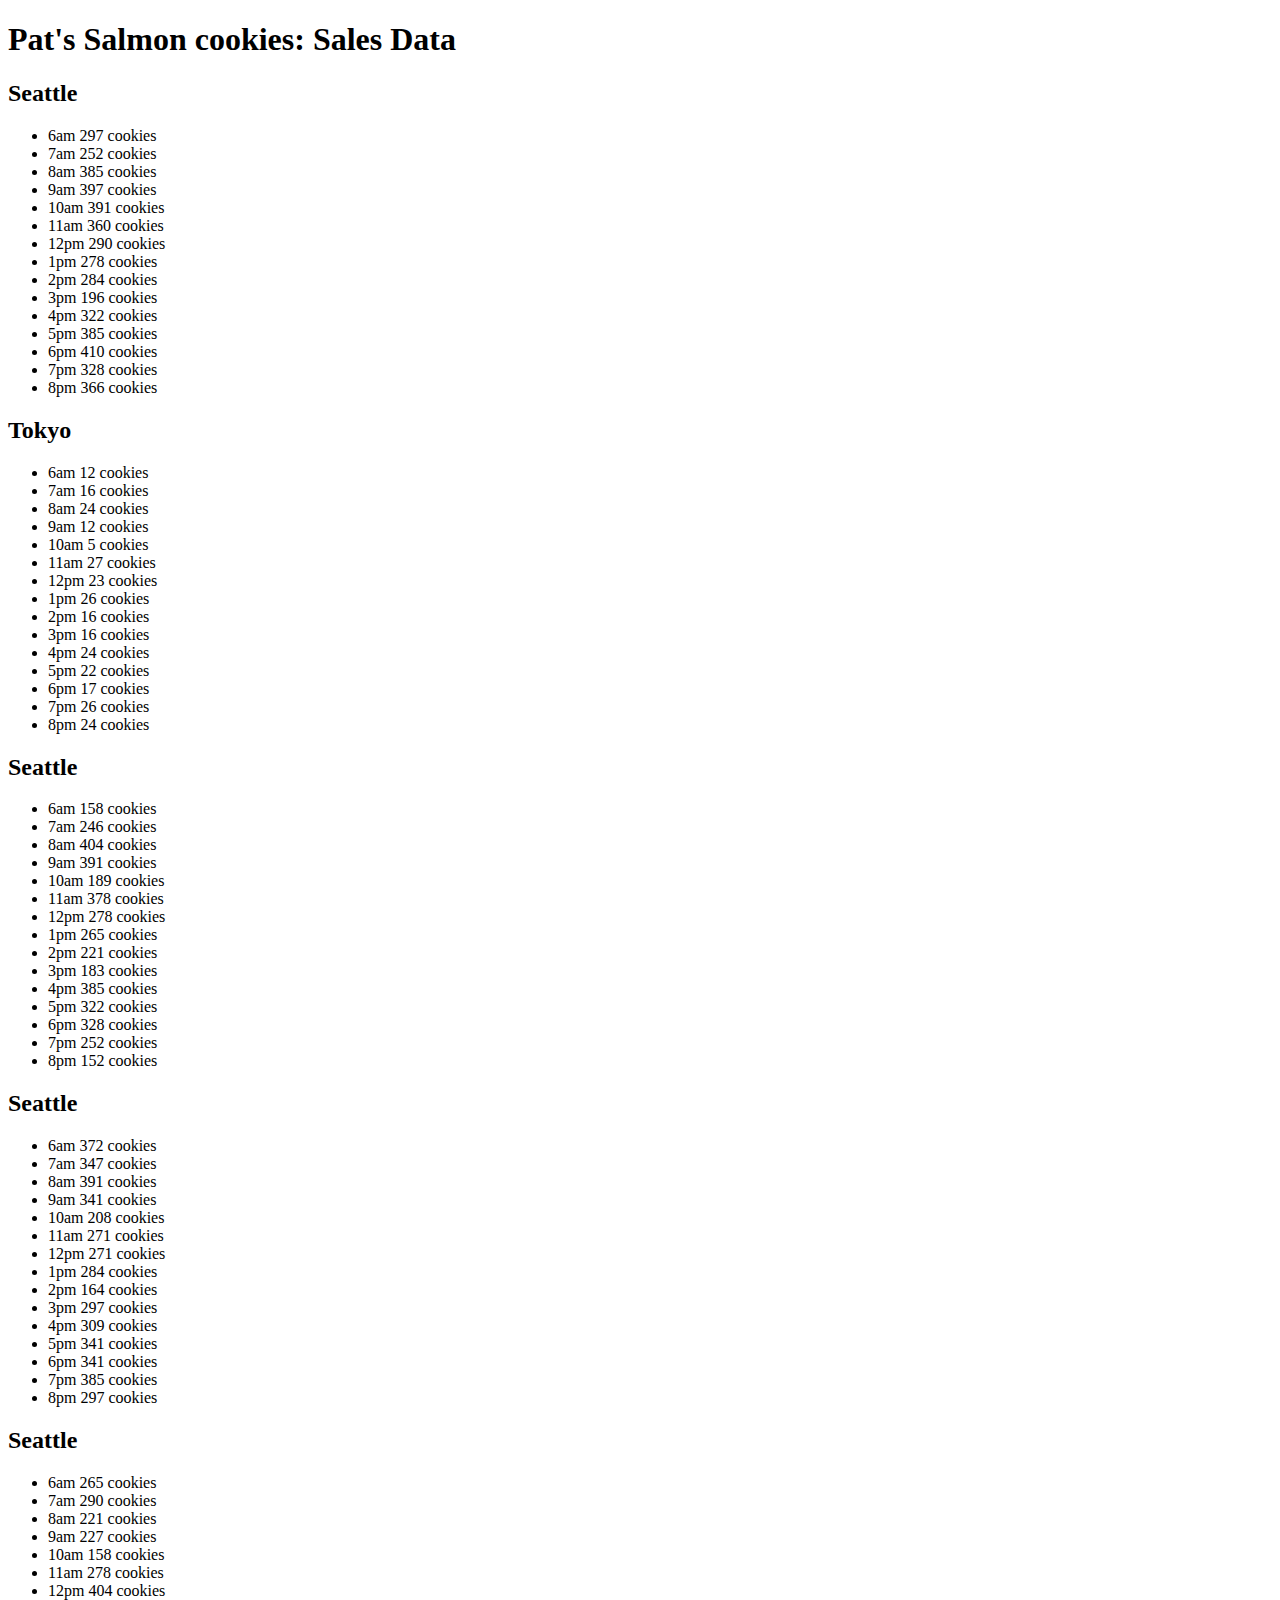
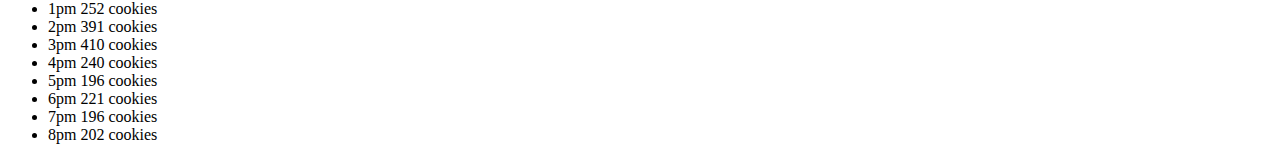
==== sales.html @ 3adbdaaa "new repo" ====
<!DOCTYPE html>
<html >
<head>
 
  <title>Document</title>
  <link href="" rel="stylesheet">
  <link rel="stylesheet" href="./css/sales.css">
</head>
<body>
  <h1>Pat's Salmon cookies: Sales Data</h1>
    

    <body>
        <section >
            <div id='father'>
              
            </div>
          </section>
        
 
    </body>
   

  <script src="./js/app.js"></script>
</body>
</html>
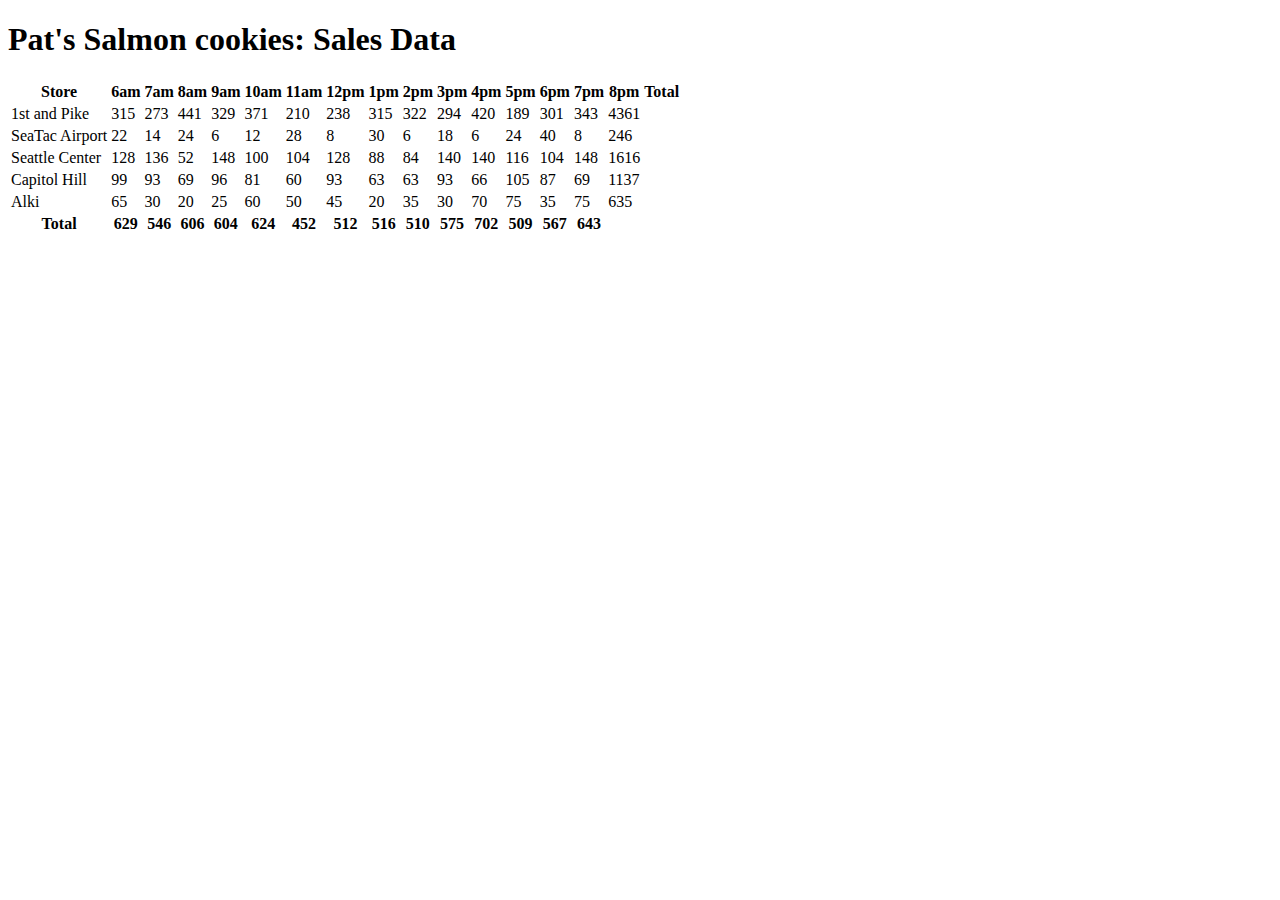
==== commit 0c836e62: "new bransh" ====
--- a/sales.html
+++ b/sales.html
@@ -9,11 +9,36 @@
 <body>
   <h1>Pat's Salmon cookies: Sales Data</h1>
     
-
+  <form id="new-location-form">
     <body>
         <section >
             <div id='father'>
-              
+              <table id="table">
+                <tbody>
+                  <tr>
+                    <th>Store</th>
+                    <th>6am</th>
+                    <th>7am</th>
+                    <th>8am</th>
+                    <th>9am</th>
+                    <th>10am</th>
+                    <th>11am</th>
+                    <th>12pm</th>
+                    <th>1pm</th>
+                    <th>2pm</th>
+                    <th>3pm</th>
+                    <th>4pm</th>
+                    <th>5pm</th>
+                    <th>6pm</th>
+                    <th>7pm</th>
+                    <th>8pm</th>
+                    <th>Total</th>
+                  </tr>
+                </tbody>
+                <tfoot id="tfoot">
+            
+                </tfoot>
+              </table>
             </div>
           </section>
         
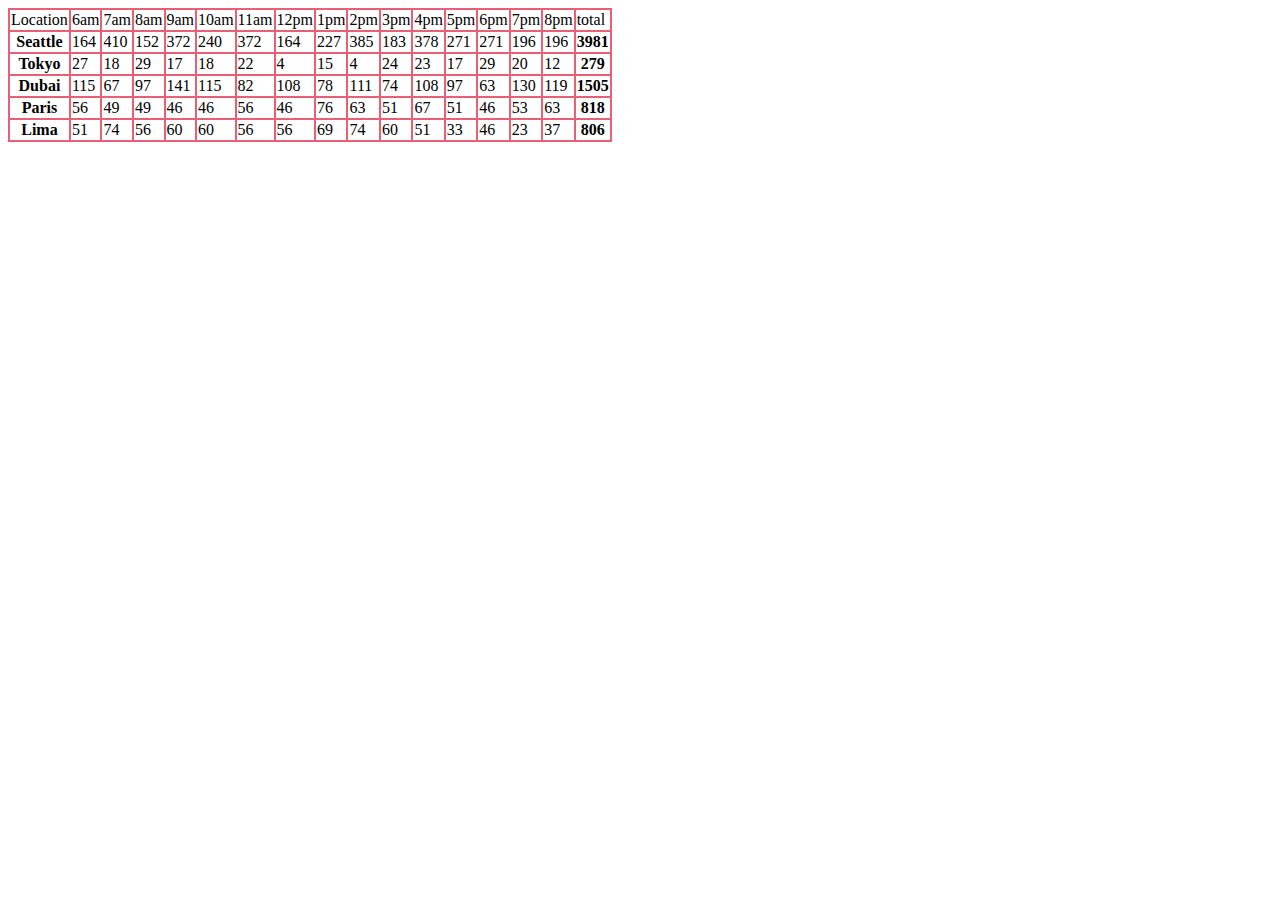
==== commit 386b385e: "add" ====
--- a/sales.html
+++ b/sales.html
@@ -5,44 +5,17 @@
   <title>Document</title>
   <link href="" rel="stylesheet">
   <link rel="stylesheet" href="./css/sales.css">
+  <link rel="stylesheet" href="./css/style1.css">
+
 </head>
 <body>
-  <h1>Pat's Salmon cookies: Sales Data</h1>
-    
-  <form id="new-location-form">
-    <body>
-        <section >
-            <div id='father'>
-              <table id="table">
-                <tbody>
-                  <tr>
-                    <th>Store</th>
-                    <th>6am</th>
-                    <th>7am</th>
-                    <th>8am</th>
-                    <th>9am</th>
-                    <th>10am</th>
-                    <th>11am</th>
-                    <th>12pm</th>
-                    <th>1pm</th>
-                    <th>2pm</th>
-                    <th>3pm</th>
-                    <th>4pm</th>
-                    <th>5pm</th>
-                    <th>6pm</th>
-                    <th>7pm</th>
-                    <th>8pm</th>
-                    <th>Total</th>
-                  </tr>
-                </tbody>
-                <tfoot id="tfoot">
-            
-                </tfoot>
-              </table>
-            </div>
-          </section>
-        
- 
+  <header></header>
+ <main>
+   <div id="father">
+
+   </div>
+   <table id="salesTable"></table>
+ </main>
     </body>
    
 
--- a/css/style1.css
+++ b/css/style1.css
@@ -0,0 +1,9 @@
+
+  table{
+    border: 2px rgb(240, 131, 149) solid;
+    border-collapse: collapse;
+
+  }
+  td,tr,th{
+    border: 2px rgb(231, 96, 118) solid;
+  }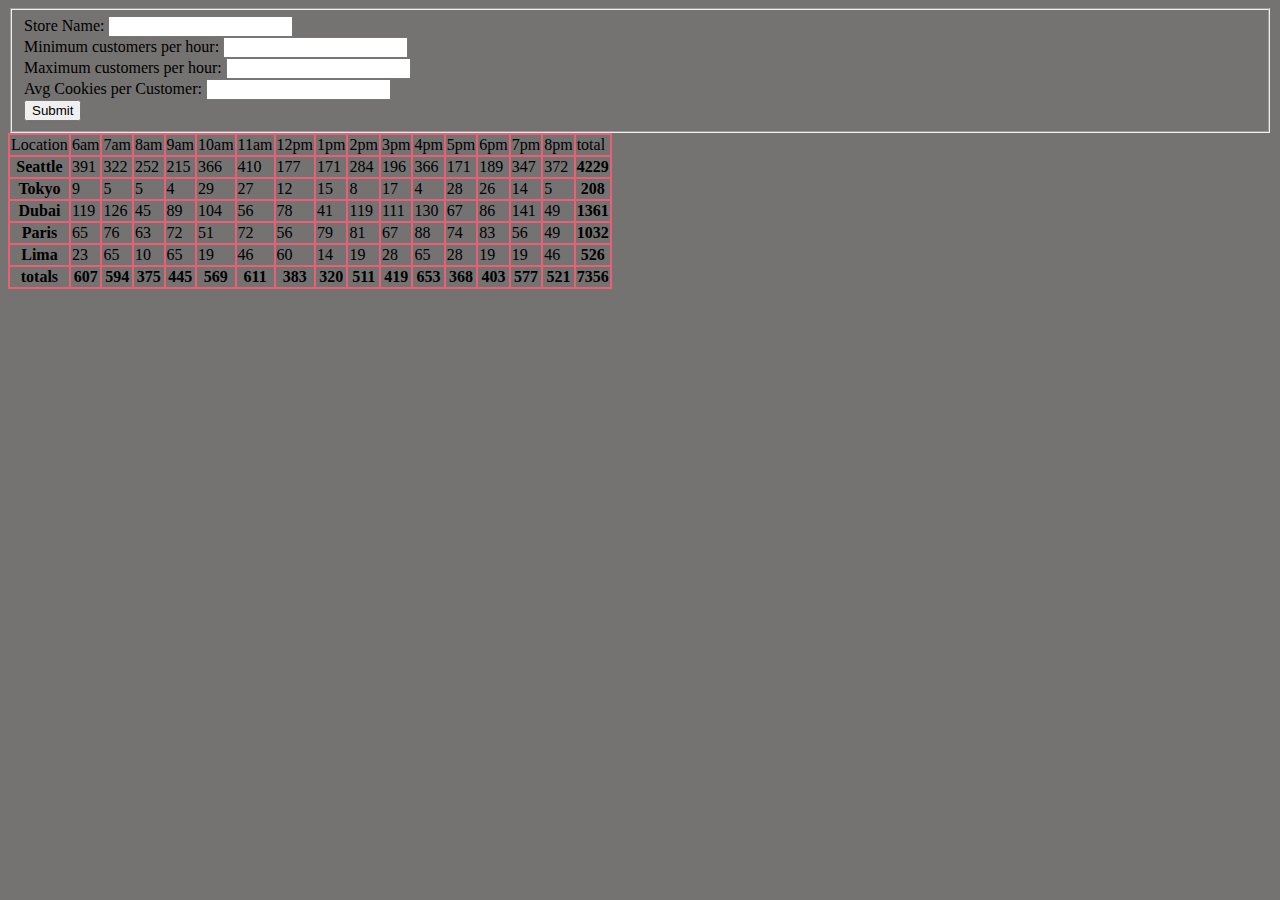
==== commit 713a4777: "re" ====
--- a/sales.html
+++ b/sales.html
@@ -9,6 +9,23 @@
 
 </head>
 <body>
+  <form id="new-location-form">
+    <fieldset>
+    <label for="store">Store Name:</label>
+    <input type="text" name="store" id="storeInput" value=""><br>
+
+    <label for="minCust">Minimum customers per hour:</label>
+    <input type="number" name="min" id="minCust" value=""><br>
+
+    <label for="maxCust">Maximum customers per hour:</label>
+    <input type="number" name="max" id="maxCust" value=""><br>
+
+    <label for="cookies">Avg Cookies per Customer:</label>
+    <input type="text" name="cookies" id="cookieInput" value=""><br>
+
+    <input type="submit">
+  </fieldset>
+  </form>
   <header></header>
  <main>
    <div id="father">
--- a/css/style1.css
+++ b/css/style1.css
@@ -1,9 +1,12 @@
-
-  table{
-    border: 2px rgb(240, 131, 149) solid;
-    border-collapse: collapse;
-
-  }
-  td,tr,th{
-    border: 2px rgb(231, 96, 118) solid;
-  }+table {
+  border: 2px rgb(240, 131, 149) solid;
+  border-collapse: collapse;
+}
+td,
+tr,
+th {
+  border: 2px rgb(231, 96, 118) solid;
+}
+body {
+  background-color: rgb(117, 114, 114);
+}
